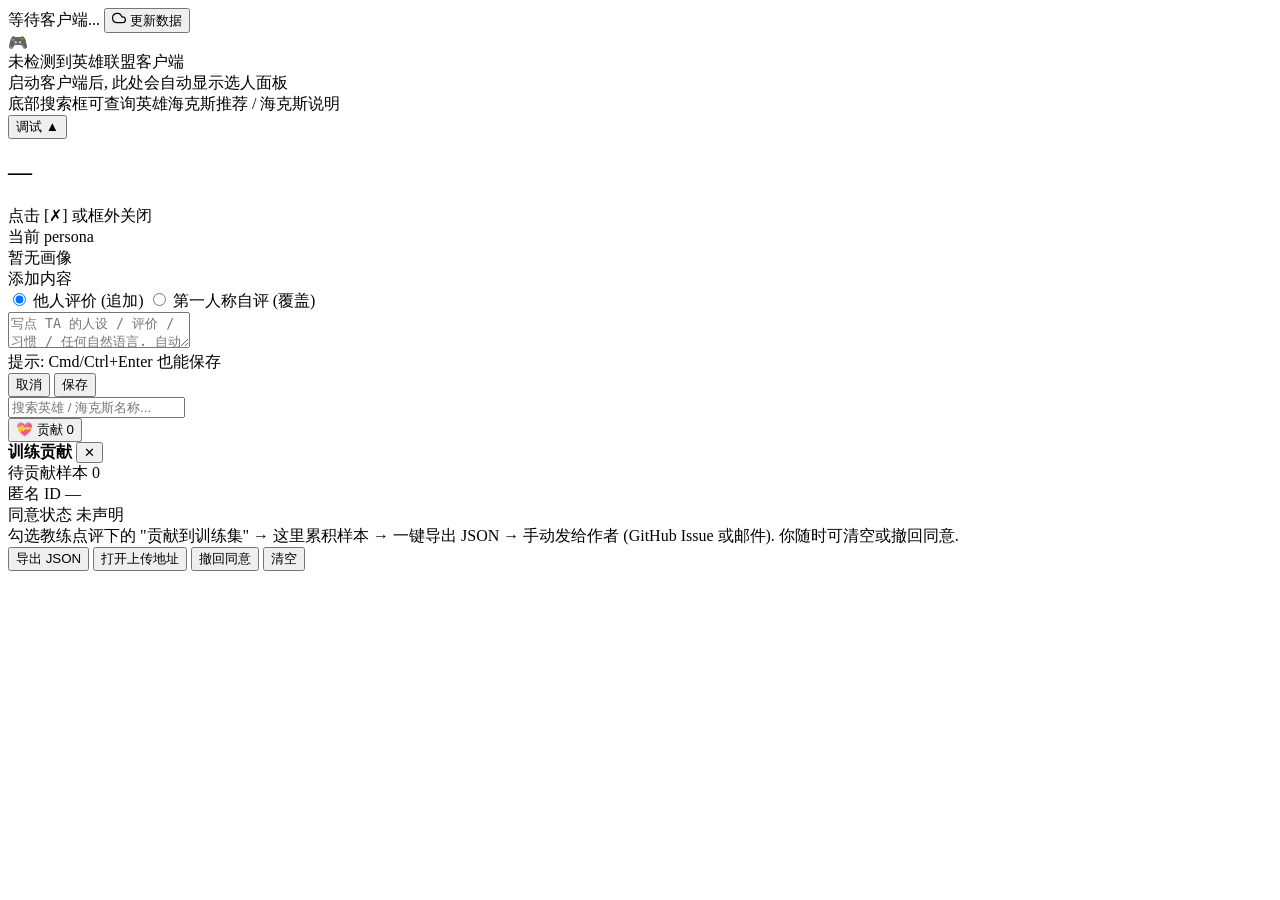
==== web/index.html @ 3fa511ed "Initial public release: FFAN — local AI coach for LoL ARAM Single-file Python local-first app provid" ====
<!doctype html>
<html lang="zh"><head>
<meta charset="utf-8">
<meta name="viewport" content="width=device-width,initial-scale=1">
<title>FFAN</title>
<link rel="icon" type="image/png" href="/static/favicon.png">
<link rel="stylesheet" href="/static/styles.css">
</head><body>

<div class="top">
  <span class="dot" id="dot"></span>
  <span class="status" id="status">等待客户端...</span>
  <span class="spacer"></span>
  <button class="btn" id="btn-refresh" title="更新本地缓存字典">
    <svg class="cloud" width="14" height="14" viewBox="0 0 24 24" fill="none"
      stroke="currentColor" stroke-width="2" stroke-linecap="round" stroke-linejoin="round">
      <path d="M18 10h-1.26A8 8 0 1 0 9 20h9a5 5 0 0 0 0-10z"></path>
    </svg>
    <span id="btn-refresh-txt">更新数据</span>
  </button>
</div>

<main id="root">
  <div class="empty" id="empty">
    <div class="icon">🎮</div>
    <div>未检测到英雄联盟客户端</div>
    <div class="hint">启动客户端后, 此处会自动显示选人面板</div>
    <div class="hint">底部搜索框可查询英雄海克斯推荐 / 海克斯说明</div>
  </div>

  <div id="cs-view" style="display:none">
    <div class="recap-banner" id="recap-banner">
      <span class="tag">复盘</span>
      <span id="recap-text">展示上一局选人, 等待下一次选人...</span>
      <span class="ago" id="recap-ago">—</span>
    </div>
    <div class="card me-card" style="margin-bottom:12px">
      <h3>我</h3>
      <div class="me">
        <div class="av"><img id="me-icon" src=""></div>
        <div>
          <div class="name" id="me-name">—</div>
          <div class="tier" id="me-tier">—</div>
        </div>
        <div class="pick">
          <div class="pick-ic" id="me-pick-ic"><img id="me-pick-img" src="" alt=""></div>
          <div class="pick-meta">
            <div class="ch" id="me-pick">—</div>
            <div class="wr" id="me-pick-wr">—</div>
          </div>
        </div>
      </div>
    </div>

    <!-- AI 教练发言 -->
    <div class="card coach-card" id="coach-card" style="display:none;margin-bottom:12px">
      <h3>🎙️ AI 教练点评</h3>
      <div class="coach-head">
        <span class="coach-name" id="coach-name">—</span>
        <span class="coach-tag" id="coach-tag">—</span>
      </div>
      <div class="coach-voice" id="coach-voice">—</div>
      <div class="coach-psych" id="coach-psych"></div>
      <div class="coach-feedback" id="coach-feedback">
        <button class="fb-btn" id="coach-fb-up"   title="点赞这句">👍</button>
        <button class="fb-btn" id="coach-fb-down" title="点踩这句">👎</button>
        <button class="fb-btn" id="coach-fb-edit" title="改写这句 (训练偏好数据)">✏️ 改写</button>
        <label class="fb-contrib" title="勾选后, 这条反馈会另存一份脱敏副本到 data/contributed/, 你可一键导出后手动发给作者帮助训练. 不勾就只本地记录, 不会离开你的电脑.">
          <input type="checkbox" id="coach-fb-contrib"> 贡献到训练集
        </label>
        <span class="fb-status" id="coach-fb-status"></span>
      </div>
    </div>

    <div class="grid two">
      <div class="card">
        <h3>队友 (点击编辑画像)</h3>
        <div class="mates" id="mates"></div>
      </div>
      <div class="card">
        <h3>AI 阵容架构</h3>
        <div class="arch-stats" id="arch-stats"></div>
        <div class="arch-verdict" id="arch-verdict">—</div>
        <div class="arch-core" id="arch-core"></div>
        <div class="arch-warn" id="arch-warn"></div>
      </div>
    </div>

    <div class="card" style="margin-top:12px">
      <h3>海克斯推荐 (我的当前英雄)</h3>
      <div class="hex-list" id="hex-list"><div class="muted">等待选定英雄...</div></div>
    </div>
  </div>
</main>

<button class="debug-tab" id="debug-tab">调试 ▲</button>
<div class="debug" id="debug"></div>

<!-- 编辑画像模态框 -->
<div class="modal-bg" id="modal-bg">
  <div class="modal" id="modal">
    <h2 id="modal-title">—</h2>
    <div class="sub" id="modal-sub">点击 [✗] 或框外关闭</div>

    <div class="modal-section">
      <div class="lbl">当前 persona</div>
      <div class="modal-current" id="modal-current">
        <div class="empty">暂无画像</div>
      </div>
    </div>

    <div class="modal-section">
      <div class="lbl">添加内容</div>
      <div class="modal-kind">
        <label><input type="radio" name="kind" value="peer" checked> 他人评价 (追加)</label>
        <label><input type="radio" name="kind" value="self"> 第一人称自评 (覆盖)</label>
      </div>
      <textarea id="modal-text" placeholder="写点 TA 的人设 / 评价 / 习惯 / 任何自然语言. 自动存到 data/profiles.json, 后期 AI 训练用..."></textarea>
      <div class="modal-hint">提示: Cmd/Ctrl+Enter 也能保存</div>
    </div>

    <div class="modal-actions">
      <button class="btn" id="modal-cancel">取消</button>
      <button class="btn primary" id="modal-save">保存</button>
    </div>
  </div>
</div>

<div class="search-results" id="sr"></div>
<div class="search">
  <input id="q" type="text" autocomplete="off"
    placeholder="搜索英雄 / 海克斯名称..." />
</div>

<!-- 训练贡献 (opt-in, 默认折叠) -->
<button class="contrib-tab" id="contrib-tab" title="贡献到训练集"
  >💝 贡献 <span id="contrib-tab-n">0</span></button>
<div class="contrib-panel" id="contrib-panel">
  <div class="contrib-head">
    <b>训练贡献</b>
    <button class="contrib-x" id="contrib-close" title="关闭">✕</button>
  </div>
  <div class="contrib-body">
    <div class="contrib-row">
      <span class="contrib-lbl">待贡献样本</span>
      <span class="contrib-val" id="contrib-count">0</span>
    </div>
    <div class="contrib-row">
      <span class="contrib-lbl">匿名 ID</span>
      <span class="contrib-val mono" id="contrib-anon">—</span>
    </div>
    <div class="contrib-row">
      <span class="contrib-lbl">同意状态</span>
      <span class="contrib-val" id="contrib-consent">未声明</span>
    </div>
    <div class="contrib-hint" id="contrib-hint">
      勾选教练点评下的 "贡献到训练集" → 这里累积样本 → 一键导出 JSON →
      手动发给作者 (GitHub Issue 或邮件). 你随时可清空或撤回同意.
    </div>
    <div class="contrib-actions">
      <button class="btn" id="contrib-export">导出 JSON</button>
      <button class="btn" id="contrib-upload">打开上传地址</button>
      <button class="btn" id="contrib-revoke" title="撤回同意, 之后即使勾选也不写副本">撤回同意</button>
      <button class="btn warn" id="contrib-clear" title="清空已积累的待贡献样本">清空</button>
    </div>
    <div class="contrib-target" id="contrib-target"></div>
  </div>
</div>

<script src="/static/app.js"></script>
</body></html>
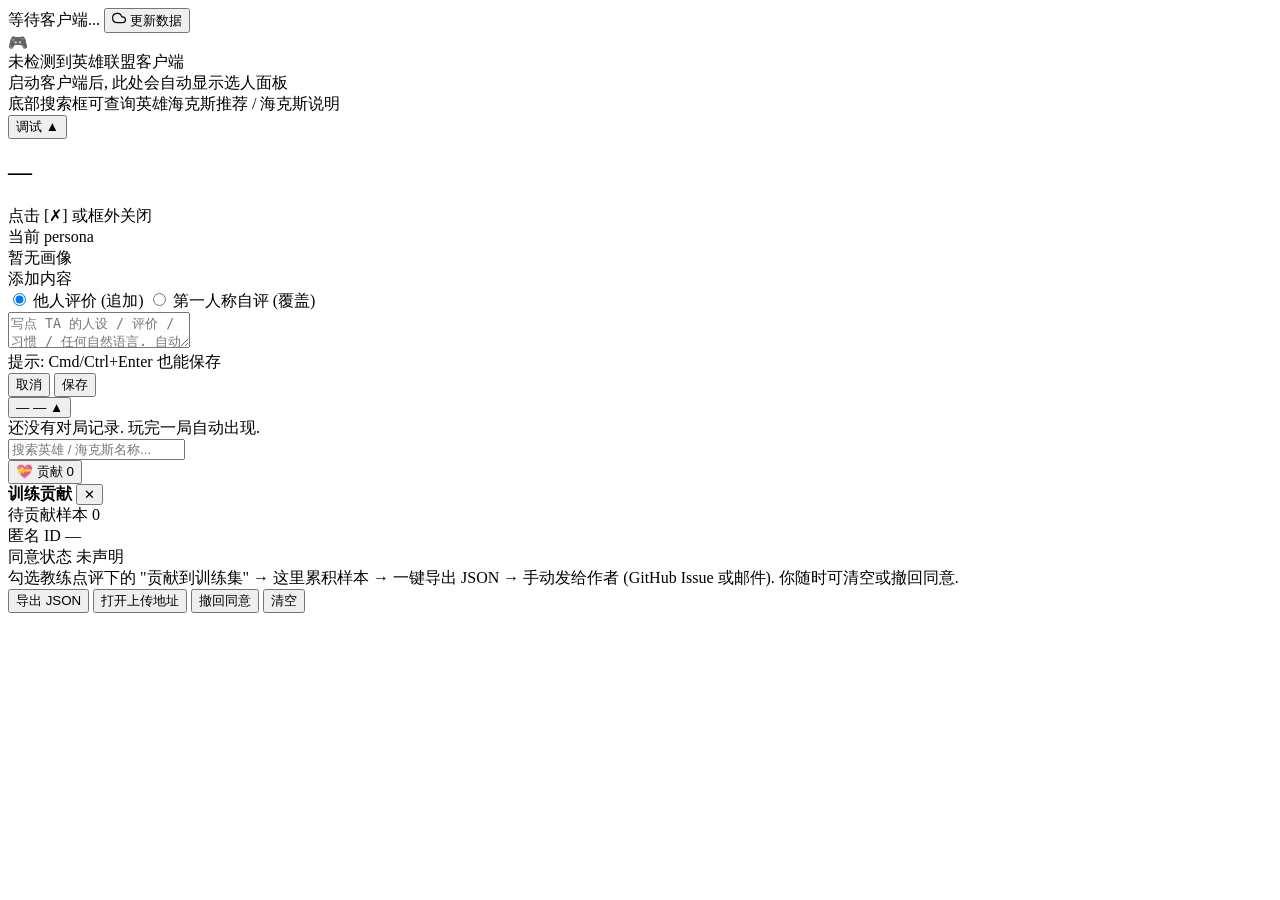
==== commit 077f7bd1: "UX: bottom match drawer + persist last champ_select across restarts Two real-world issues reported d" ====
--- a/web/index.html
+++ b/web/index.html
@@ -126,6 +126,20 @@
   </div>
 </div>
 
+<!-- 底部对局抽屉 (常驻显示, 按日期分组. 当前/最近一局始终在顶部) -->
+<div class="match-drawer" id="match-drawer">
+  <button class="md-handle" id="md-handle" title="展开/折叠">
+    <span class="md-handle-current" id="md-handle-current">—</span>
+    <span class="md-handle-phase" id="md-handle-phase">—</span>
+    <span class="md-handle-caret" id="md-handle-caret">▲</span>
+  </button>
+  <div class="md-body" id="md-body">
+    <div class="md-list" id="md-list">
+      <div class="md-empty">还没有对局记录. 玩完一局自动出现.</div>
+    </div>
+  </div>
+</div>
+
 <div class="search-results" id="sr"></div>
 <div class="search">
   <input id="q" type="text" autocomplete="off"
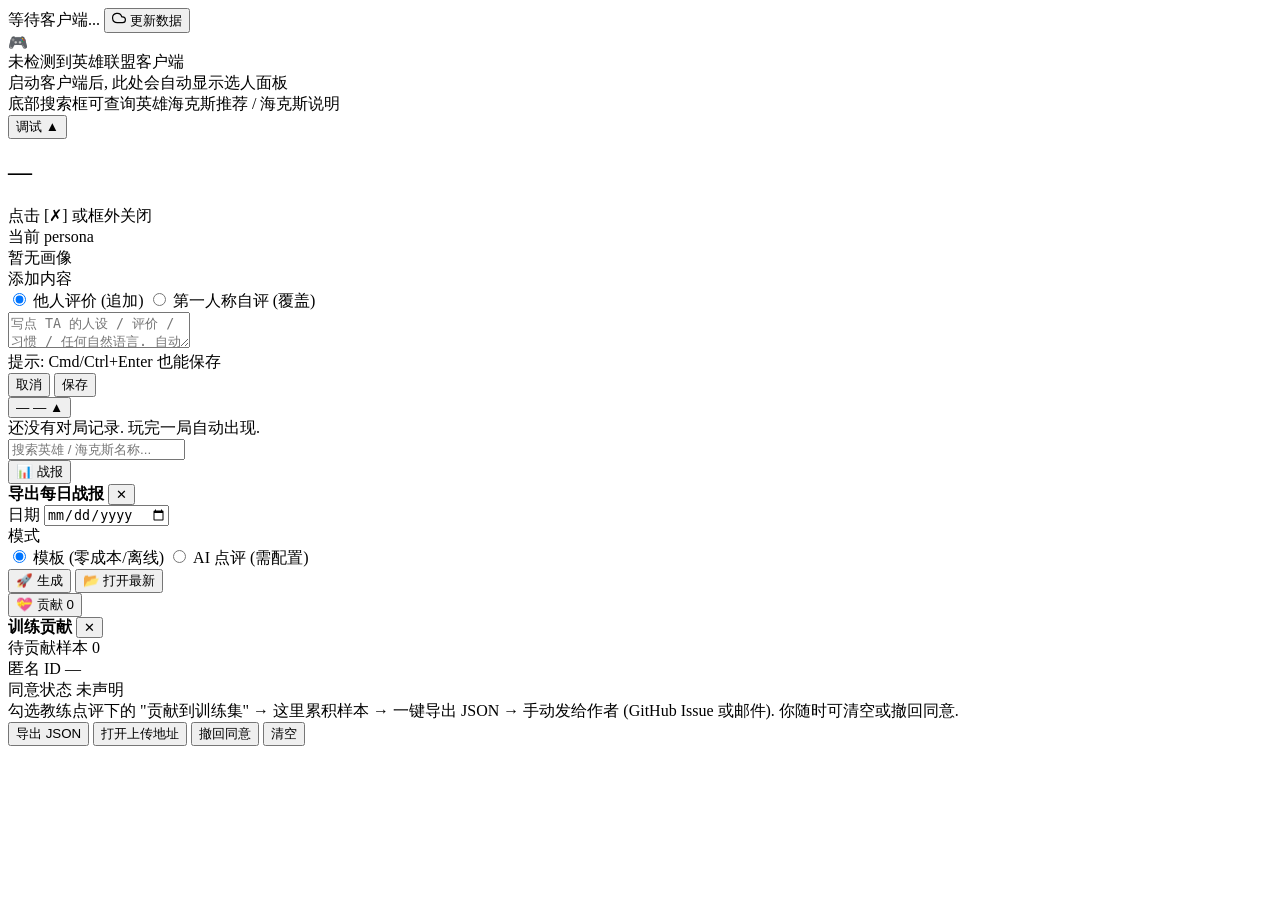
==== commit 4df65444: "Daily report: template + AI commentary mode Users wanted yesterday's-style report (the hand-crafted " ====
--- a/web/index.html
+++ b/web/index.html
@@ -146,6 +146,66 @@
     placeholder="搜索英雄 / 海克斯名称..." />
 </div>
 
+<!-- 导出战报 -->
+<button class="report-tab" id="report-tab" title="导出每日战报">📊 战报</button>
+
+<!-- 战报配置/生成弹窗 -->
+<div class="report-modal" id="report-modal">
+  <div class="rm-card">
+    <div class="rm-head">
+      <b>导出每日战报</b>
+      <button class="rm-x" id="rm-close" title="关闭">✕</button>
+    </div>
+    <div class="rm-body">
+      <div class="rm-row">
+        <label>日期</label>
+        <input type="date" id="rm-date">
+      </div>
+      <div class="rm-row">
+        <label>模式</label>
+        <div class="rm-mode">
+          <label><input type="radio" name="rm-mode" value="plain" checked> 模板 (零成本/离线)</label>
+          <label><input type="radio" name="rm-mode" value="ai"> AI 点评 (需配置)</label>
+        </div>
+      </div>
+
+      <div class="rm-ai-config" id="rm-ai-config" hidden>
+        <div class="rm-row">
+          <label>API 类型</label>
+          <select id="rm-type">
+            <option value="openai_compat">OpenAI 兼容 (DeepSeek/Qwen/智谱/月之暗面/Together)</option>
+            <option value="anthropic">Anthropic Claude</option>
+          </select>
+        </div>
+        <div class="rm-row">
+          <label>Endpoint</label>
+          <input type="text" id="rm-endpoint" placeholder="例: https://api.deepseek.com  或  https://api.anthropic.com">
+        </div>
+        <div class="rm-row">
+          <label>Model</label>
+          <input type="text" id="rm-model" placeholder="例: deepseek-chat / qwen-plus / claude-sonnet-4-5">
+        </div>
+        <div class="rm-row">
+          <label>API Key</label>
+          <input type="password" id="rm-key" placeholder="sk-...">
+          <div class="rm-hint">只存 <code>data/llm_config.json</code> 本地, 不上传任何远端服务. data/ 目录 gitignored.</div>
+        </div>
+        <div class="rm-row">
+          <button class="btn" id="rm-save-config">💾 保存配置</button>
+          <span class="rm-config-status" id="rm-config-status"></span>
+        </div>
+      </div>
+
+      <div class="rm-actions">
+        <button class="btn primary" id="rm-generate">🚀 生成</button>
+        <button class="btn" id="rm-open-last">📂 打开最新</button>
+        <span class="rm-status" id="rm-status"></span>
+      </div>
+      <div class="rm-presets" id="rm-presets" hidden></div>
+    </div>
+  </div>
+</div>
+
 <!-- 训练贡献 (opt-in, 默认折叠) -->
 <button class="contrib-tab" id="contrib-tab" title="贡献到训练集"
   >💝 贡献 <span id="contrib-tab-n">0</span></button>
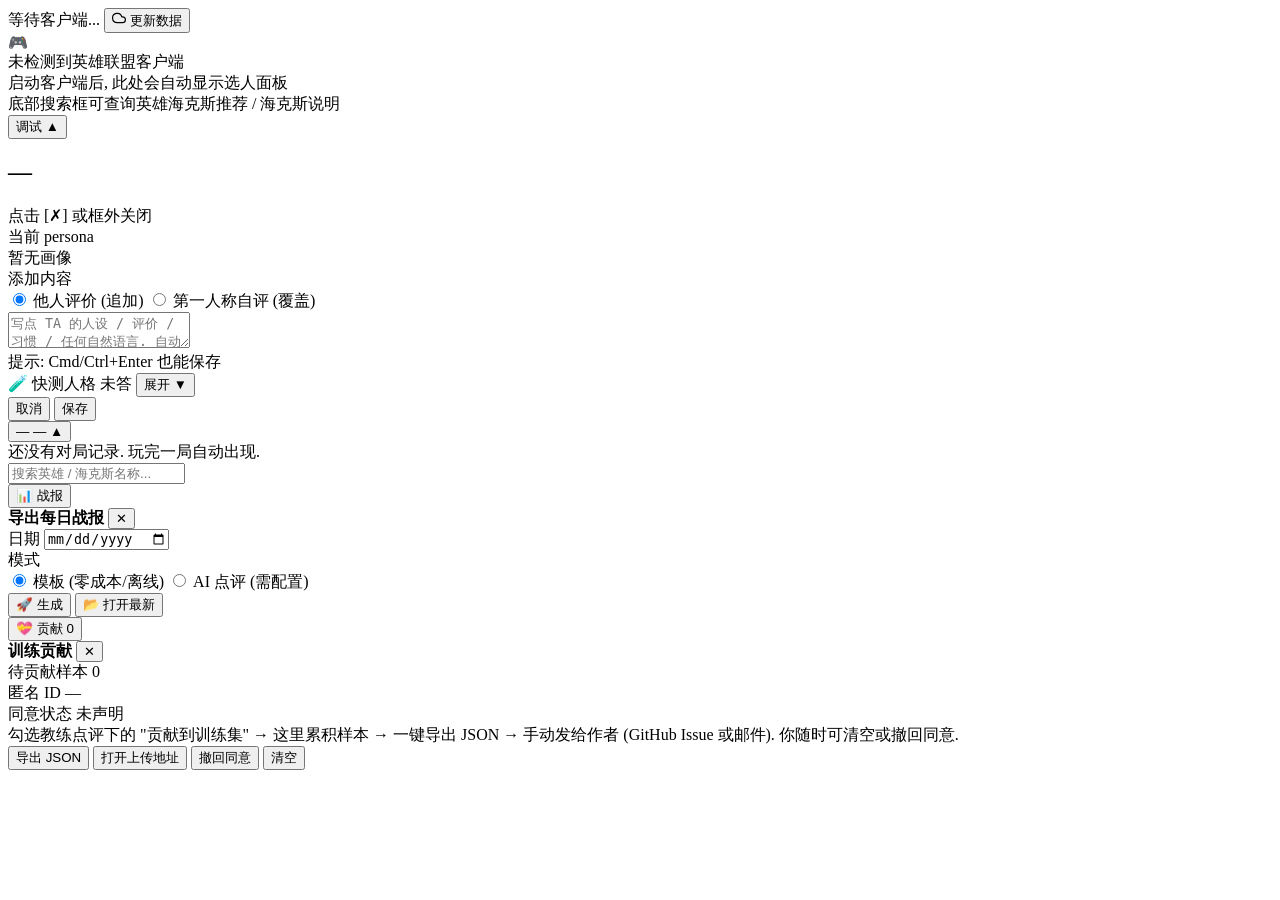
==== commit 4c286324: "Personality quiz for teammates + richer match-recap emotions User wanted: (1) a quick personality qu" ====
--- a/web/index.html
+++ b/web/index.html
@@ -119,6 +119,24 @@
       <div class="modal-hint">提示: Cmd/Ctrl+Enter 也能保存</div>
     </div>
 
+    <!-- 快测人格 (生成 5 轴心理画像) -->
+    <div class="modal-section quiz-section">
+      <div class="lbl">
+        🧪 快测人格 <span id="quiz-progress" class="quiz-progress">未答</span>
+        <button class="quiz-toggle" id="quiz-toggle" title="展开/折叠快测">展开 ▼</button>
+      </div>
+      <div class="quiz-body" id="quiz-body" hidden>
+        <div class="quiz-hint">回答几题 (不必全答) 即可分出 TA 的 5 轴画像. 答得越多越准.</div>
+        <div class="quiz-questions" id="quiz-questions"></div>
+        <div class="quiz-axes" id="quiz-axes" hidden></div>
+        <div class="quiz-actions">
+          <button class="btn" id="quiz-save">💾 保存 axes</button>
+          <button class="btn" id="quiz-clear">清空答题</button>
+          <span class="quiz-status" id="quiz-status"></span>
+        </div>
+      </div>
+    </div>
+
     <div class="modal-actions">
       <button class="btn" id="modal-cancel">取消</button>
       <button class="btn primary" id="modal-save">保存</button>
